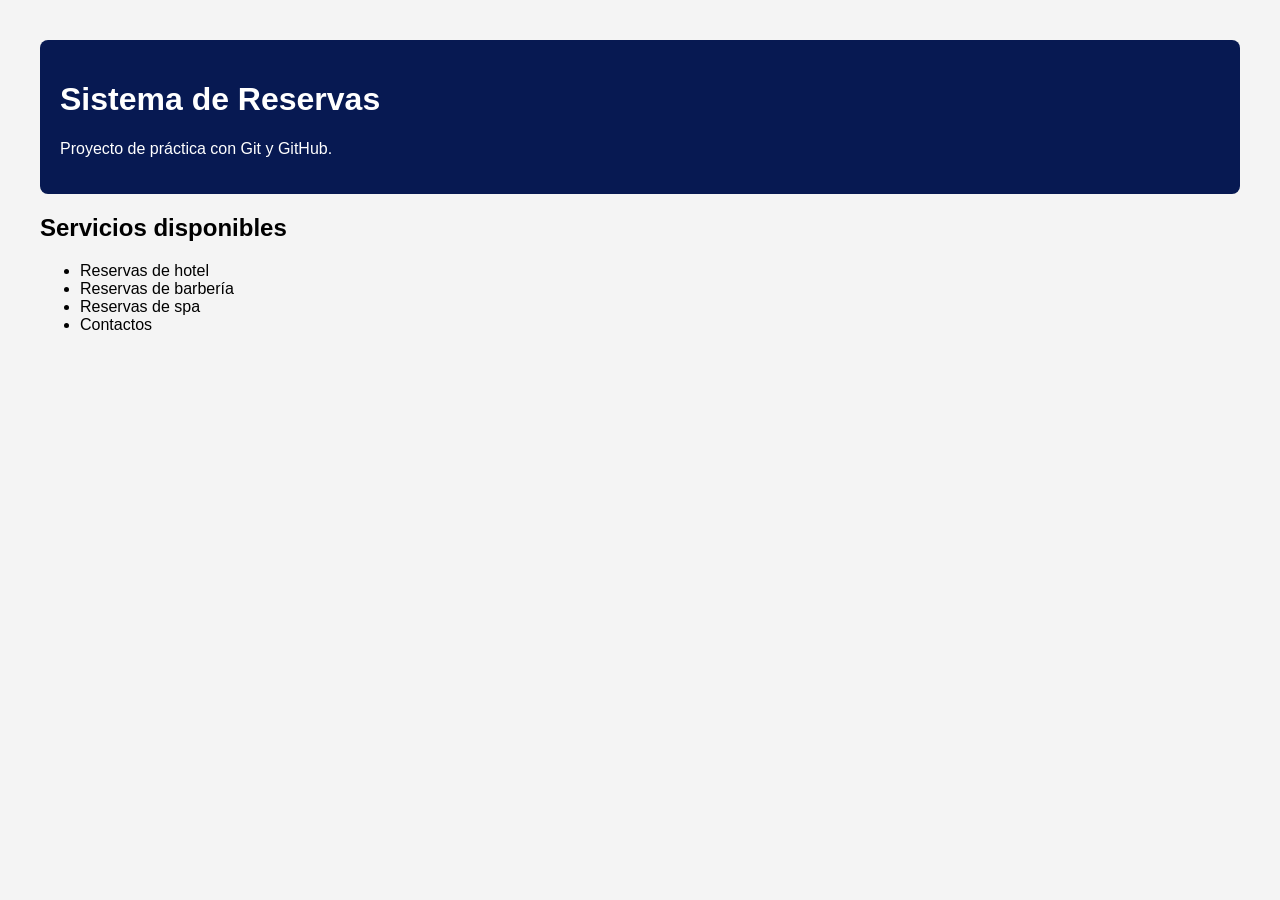
==== src/index.html @ 3ae794c2 "Se creo la estructura del proyecto" ====
<!DOCTYPE html>
<html lang="en">
<head>
    <meta charset="UTF-8">
    <meta name="viewport" content="width=device-width, initial-scale=1.0">
    <title>Archivo Principal del proyecto</title>
    <link rel="stylesheet" href="css/styles.css">
</head>
<body>
    <header>
        <h1>Sistema de Reservas</h1>
        <p>Proyecto de práctica con Git y GitHub.</p>
    </header>

    <main>
        <section>
            <h2>Servicios disponibles</h2>
            <ul>
                <li>Reservas de hotel</li>
                <li>Reservas de barbería</li>
                <li>Reservas de spa</li>
                <li>Contactos</li>
            </ul>
        </section>
    </main>

    <script src="js/app.js"></script>
</body>
</html>
---- src/css/styles.css ----
body {
    font-family: Arial, sans-serif;
    margin: 40px;
    background-color: #f4f4f4;
}

header {
    background-color: #071952;
    color: white;
    padding: 20px;
    border-radius: 8px;
}

main {
    margin-top: 20px;
}
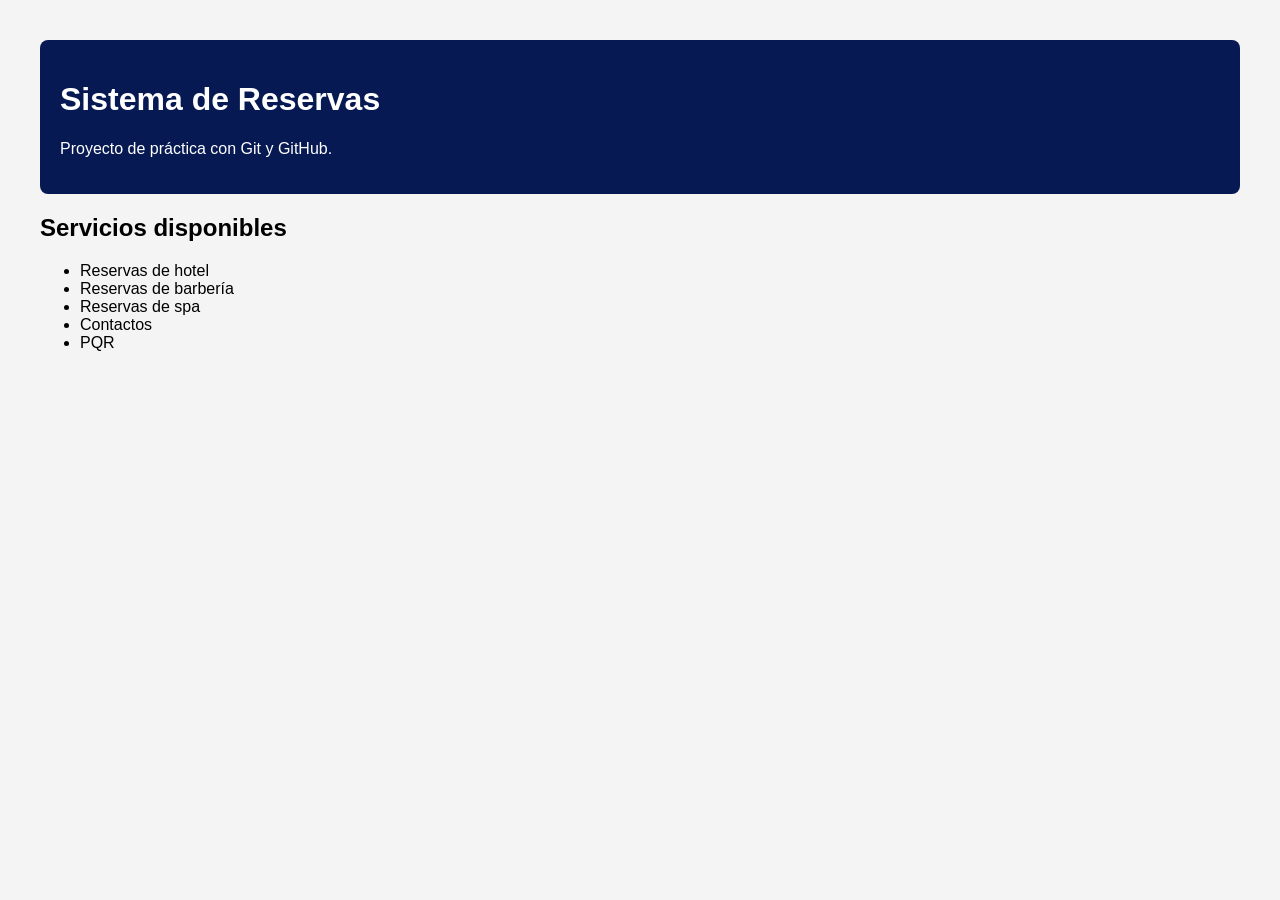
==== commit bcafc7df: "Actualización en opción del Menú--- PQR" ====
--- a/src/index.html
+++ b/src/index.html
@@ -20,6 +20,7 @@
                 <li>Reservas de barbería</li>
                 <li>Reservas de spa</li>
                 <li>Contactos</li>
+                <li>PQR</li>
             </ul>
         </section>
     </main>
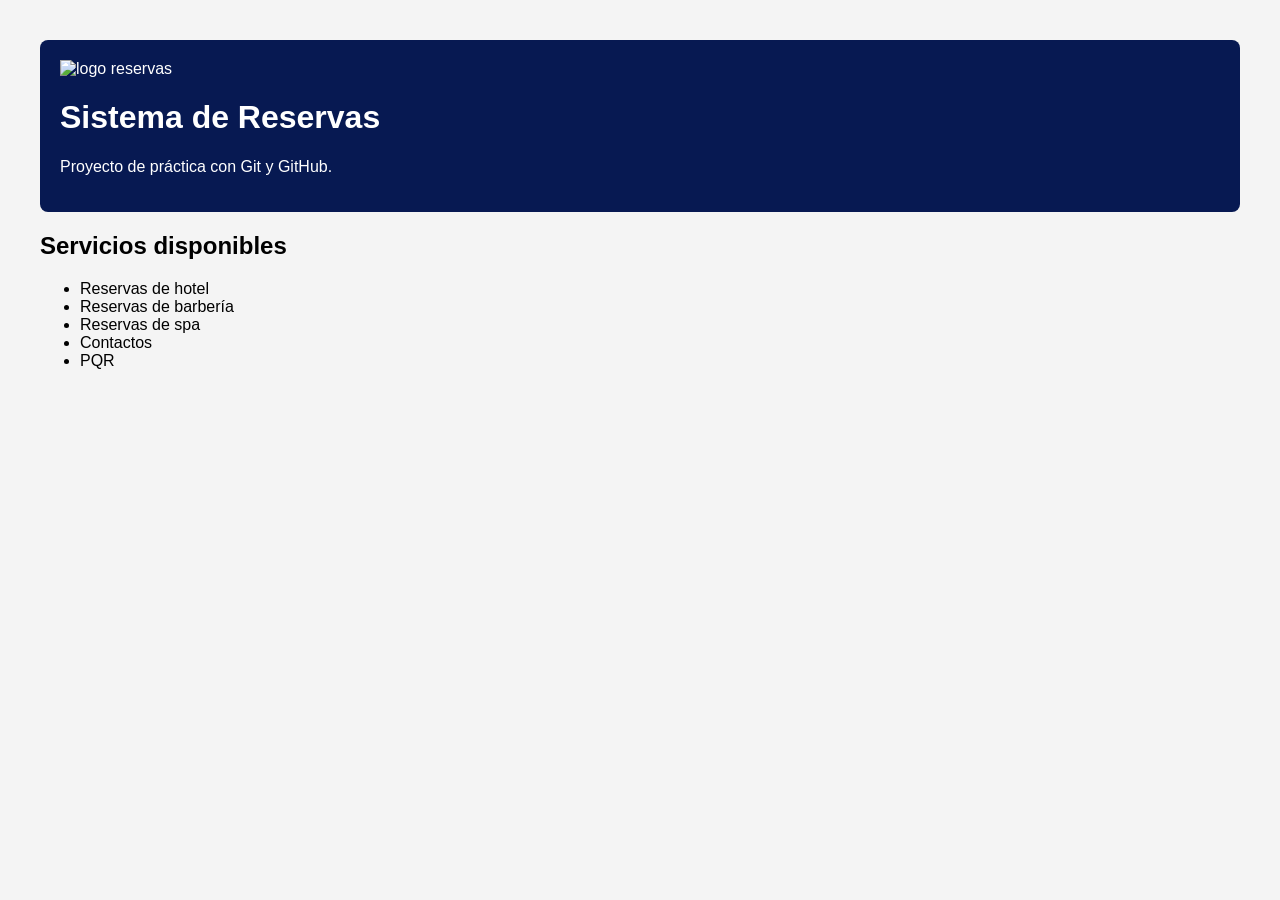
==== commit 226f279c: "Se colocó el logo en la parte superior, aunque aún no se ha publicado la imagen del logo" ====
--- a/src/index.html
+++ b/src/index.html
@@ -8,6 +8,7 @@
 </head>
 <body>
     <header>
+        <img src="img/logo-reservas.png" alt="logo reservas">
         <h1>Sistema de Reservas</h1>
         <p>Proyecto de práctica con Git y GitHub.</p>
     </header>
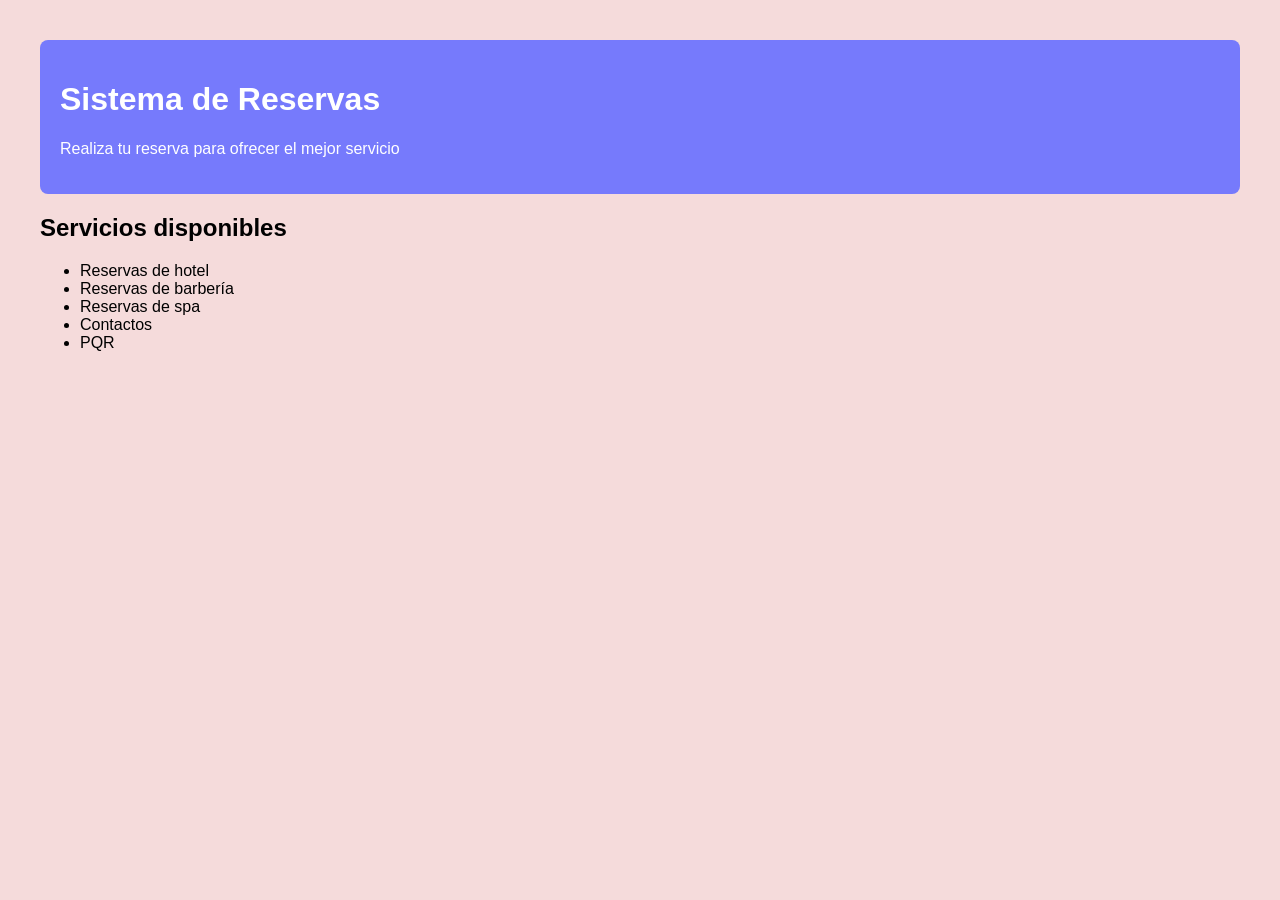
==== commit 4fbbb948: "Se modifico el subtitulo de la cabecera" ====
--- a/src/index.html
+++ b/src/index.html
@@ -8,9 +8,8 @@
 </head>
 <body>
     <header>
-        <img src="img/logo-reservas.png" alt="logo reservas">
         <h1>Sistema de Reservas</h1>
-        <p>Proyecto de práctica con Git y GitHub.</p>
+        <p>Realiza tu reserva para ofrecer el mejor servicio</p>
     </header>
 
     <main>
--- a/src/css/styles.css
+++ b/src/css/styles.css
@@ -1,11 +1,11 @@
 body {
     font-family: Arial, sans-serif;
     margin: 40px;
-    background-color: #f4f4f4;
+    background-color: #f5dbdb;
 }
 
 header {
-    background-color: #071952;
+    background-color: #767afc;
     color: white;
     padding: 20px;
     border-radius: 8px;
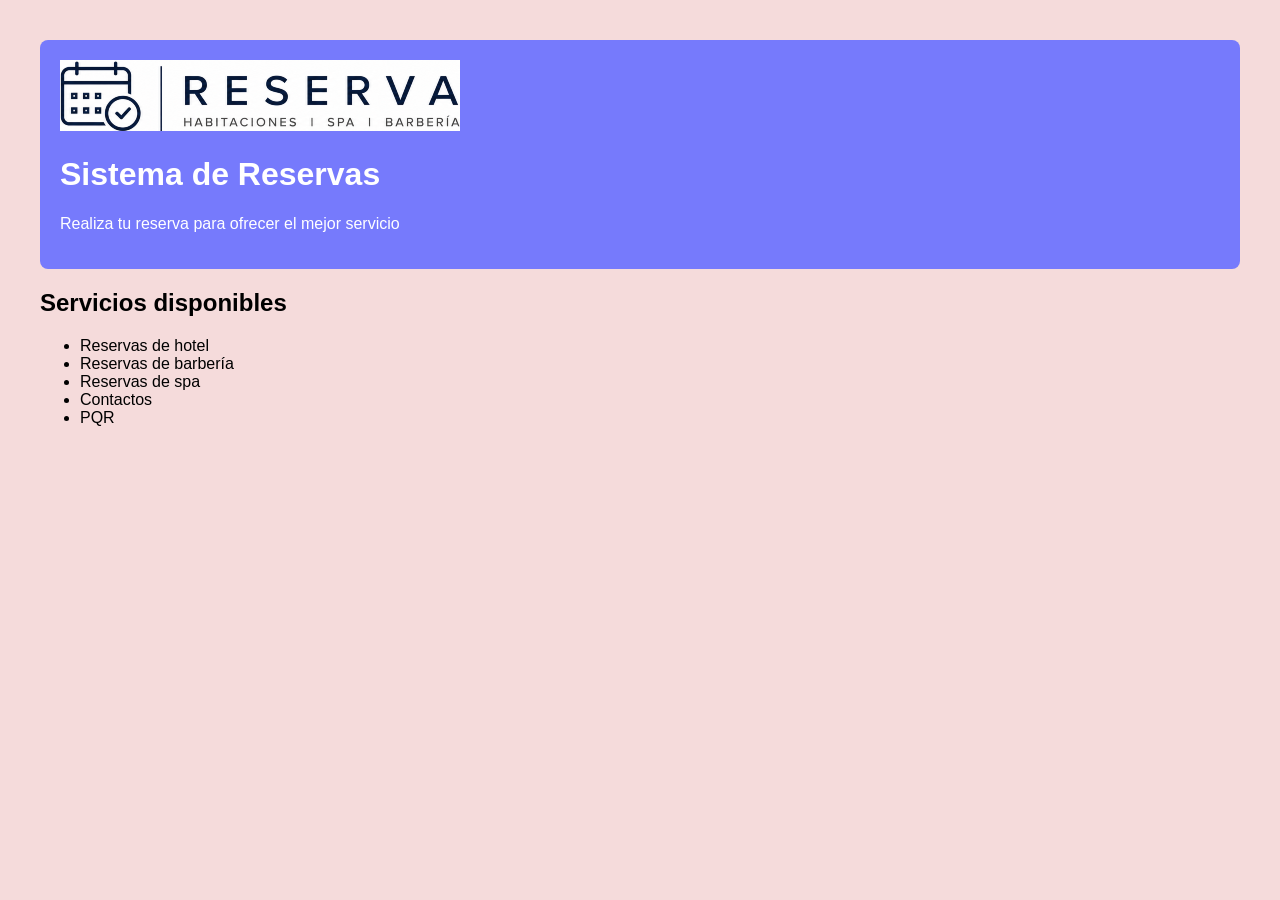
==== commit f0f95c8c: "Se añadio el código que permite visualizar el logo en la cabecera" ====
--- a/src/index.html
+++ b/src/index.html
@@ -8,6 +8,7 @@
 </head>
 <body>
     <header>
+        <img src="img/logo_sistema_reservas.png" alt="Logo Reservas">
         <h1>Sistema de Reservas</h1>
         <p>Realiza tu reserva para ofrecer el mejor servicio</p>
     </header>
